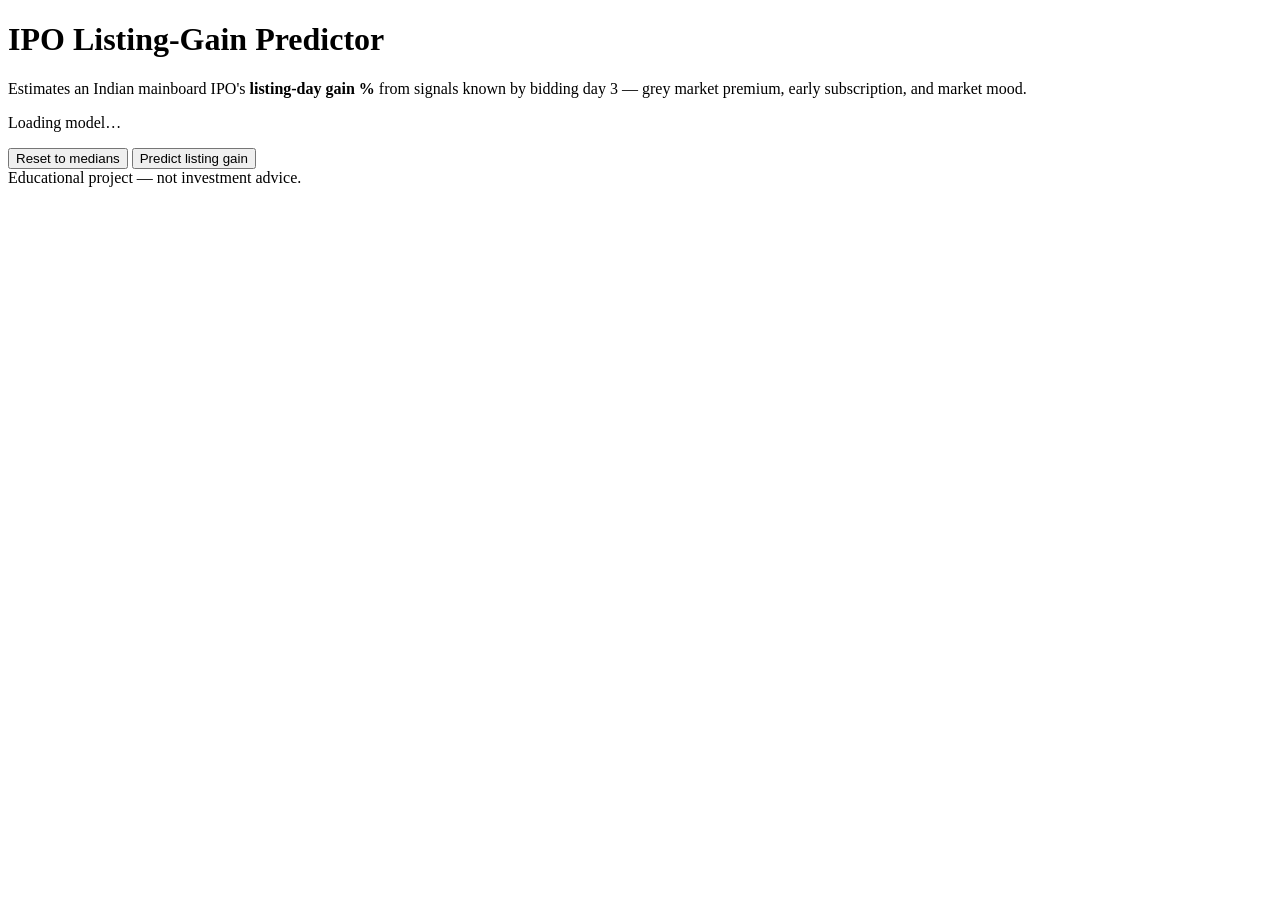
==== app/static/index.html @ 53aa3b26 "Add FastAPI + frontend deployment for IPO listing-gain predictor Train retail GB+RF ensemble (honest" ====
<!DOCTYPE html>
<html lang="en">
<head>
  <meta charset="UTF-8" />
  <meta name="viewport" content="width=device-width, initial-scale=1.0" />
  <title>IPO Listing-Gain Predictor</title>
  <link rel="stylesheet" href="/static/style.css" />
</head>
<body>
  <main class="card">
    <header>
      <h1>IPO Listing-Gain Predictor</h1>
      <p class="subtitle">
        Estimates an Indian mainboard IPO's <strong>listing-day gain&nbsp;%</strong>
        from signals known by bidding day&nbsp;3 — grey market premium, early
        subscription, and market mood.
      </p>
      <p class="accuracy" id="accuracy">Loading model…</p>
    </header>

    <form id="predict-form">
      <div class="grid" id="fields"><!-- inputs injected by script.js --></div>
      <div class="actions">
        <button type="button" id="reset-btn" class="ghost">Reset to medians</button>
        <button type="submit" id="predict-btn">Predict listing gain</button>
      </div>
    </form>

    <section class="result" id="result" hidden>
      <div class="result-number">
        <span id="gain" class="gain">—</span>
        <span class="pm" id="band"></span>
      </div>
      <p class="interpretation" id="interpretation"></p>
      <p class="disclaimer" id="disclaimer"></p>
    </section>

    <footer>
      <span>Educational project — not investment advice.</span>
    </footer>
  </main>

  <script src="/static/script.js"></script>
</body>
</html>
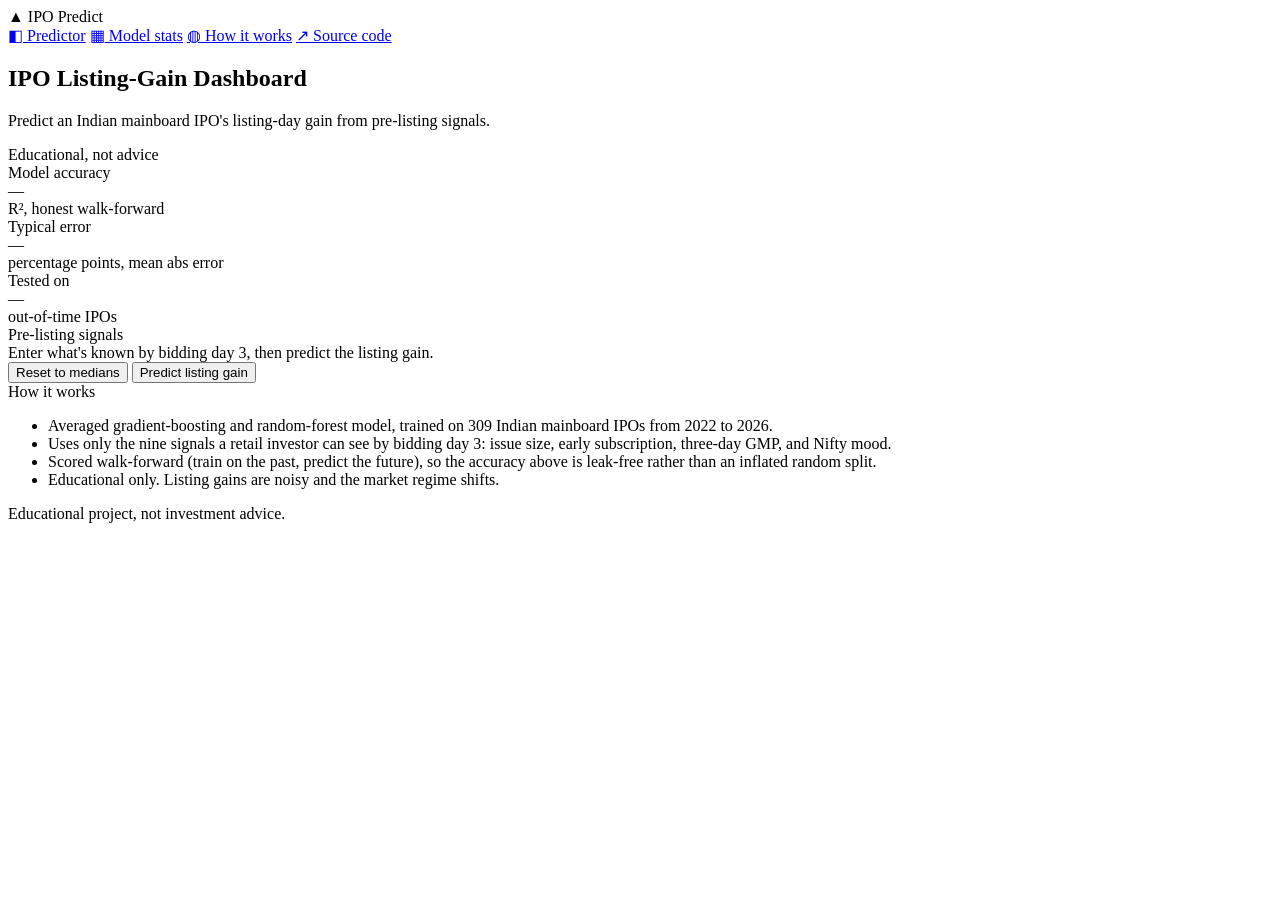
==== commit 27d55182: "Restyle UI to BrickOne theme (DM Sans + Space Grotesk, pastel cards) Port BrickOne's dashboard look:" ====
--- a/app/static/index.html
+++ b/app/static/index.html
@@ -4,41 +4,102 @@
   <meta charset="UTF-8" />
   <meta name="viewport" content="width=device-width, initial-scale=1.0" />
   <title>IPO Listing-Gain Predictor</title>
+  <link rel="preconnect" href="https://fonts.googleapis.com" />
+  <link rel="preconnect" href="https://fonts.gstatic.com" crossorigin />
+  <link href="https://fonts.googleapis.com/css2?family=DM+Sans:wght@400;500&family=Space+Grotesk:wght@500;600;700&display=swap" rel="stylesheet" />
   <link rel="stylesheet" href="/static/style.css" />
 </head>
 <body>
-  <main class="card">
-    <header>
-      <h1>IPO Listing-Gain Predictor</h1>
-      <p class="subtitle">
-        Estimates an Indian mainboard IPO's <strong>listing-day gain&nbsp;%</strong>
-        from signals known by bidding day&nbsp;3 — grey market premium, early
-        subscription, and market mood.
-      </p>
-      <p class="accuracy" id="accuracy">Loading model…</p>
-    </header>
+  <div class="layout">
+    <!-- Sidebar -->
+    <aside class="sidebar">
+      <div class="brand">
+        <span class="brand-icon">▲</span>
+        <span class="brand-name">IPO Predict</span>
+      </div>
 
-    <form id="predict-form">
-      <div class="grid" id="fields"><!-- inputs injected by script.js --></div>
-      <div class="actions">
-        <button type="button" id="reset-btn" class="ghost">Reset to medians</button>
-        <button type="submit" id="predict-btn">Predict listing gain</button>
+      <nav class="nav">
+        <a href="#predictor" class="nav-item active" data-target="predictor"><span class="icon">◧</span> Predictor</a>
+        <a href="#stats" class="nav-item" data-target="stats"><span class="icon">▦</span> Model stats</a>
+        <a href="#how" class="nav-item" data-target="how"><span class="icon">◍</span> How it works</a>
+        <a href="https://github.com/abhnxvj/ipo-listing-gain-predictor" target="_blank" rel="noopener" class="nav-item"><span class="icon">↗</span> Source code</a>
+      </nav>
+
+    </aside>
+
+    <!-- Main -->
+    <main class="main">
+      <div class="topbar">
+        <div class="topbar-left">
+          <h2>IPO Listing-Gain Dashboard</h2>
+          <p>Predict an Indian mainboard IPO's listing-day gain from pre-listing signals.</p>
+        </div>
+        <div class="topbar-right">Educational, not advice</div>
       </div>
-    </form>
 
-    <section class="result" id="result" hidden>
-      <div class="result-number">
-        <span id="gain" class="gain">—</span>
-        <span class="pm" id="band"></span>
+      <div class="content">
+        <!-- Stat cards -->
+        <section id="stats" class="stat-cards">
+          <div class="stat-card green">
+            <div class="stat-lbl">Model accuracy</div>
+            <div class="stat-val" id="stat-r2">—</div>
+            <div class="stat-sub">R², honest walk-forward</div>
+          </div>
+          <div class="stat-card blue">
+            <div class="stat-lbl">Typical error</div>
+            <div class="stat-val" id="stat-mae">—</div>
+            <div class="stat-sub">percentage points, mean abs error</div>
+          </div>
+          <div class="stat-card neutral">
+            <div class="stat-lbl">Tested on</div>
+            <div class="stat-val" id="stat-ntest">—</div>
+            <div class="stat-sub" id="stat-period">out-of-time IPOs</div>
+          </div>
+        </section>
+
+        <!-- Predictor -->
+        <section id="predictor" class="calc-card">
+          <div class="card-header">
+            <div>
+              <div class="card-title">Pre-listing signals</div>
+              <div class="card-sub">Enter what's known by bidding day 3, then predict the listing gain.</div>
+            </div>
+          </div>
+          <form id="predict-form">
+            <div class="param-grid" id="fields"></div>
+            <div class="actions">
+              <button type="button" id="reset-btn" class="btn ghost">Reset to medians</button>
+              <button type="submit" id="predict-btn" class="btn primary">Predict listing gain</button>
+            </div>
+          </form>
+        </section>
+
+        <!-- Result -->
+        <section class="calc-card result" id="result" hidden>
+          <div class="card-header"><div class="card-title">Predicted listing gain</div></div>
+          <div class="result-number">
+            <span id="gain" class="gain">—</span>
+            <span class="pm" id="band"></span>
+          </div>
+          <p class="interpretation" id="interpretation"></p>
+          <p class="disclaimer" id="disclaimer"></p>
+        </section>
+
+        <!-- How it works -->
+        <section id="how" class="calc-card">
+          <div class="card-header"><div class="card-title">How it works</div></div>
+          <ul class="how-list">
+            <li>Averaged gradient-boosting and random-forest model, trained on 309 Indian mainboard IPOs from 2022 to 2026.</li>
+            <li>Uses only the nine signals a retail investor can see by bidding day 3: issue size, early subscription, three-day GMP, and Nifty mood.</li>
+            <li>Scored walk-forward (train on the past, predict the future), so the accuracy above is leak-free rather than an inflated random split.</li>
+            <li>Educational only. Listing gains are noisy and the market regime shifts.</li>
+          </ul>
+        </section>
+
+        <footer class="page-foot">Educational project, not investment advice.</footer>
       </div>
-      <p class="interpretation" id="interpretation"></p>
-      <p class="disclaimer" id="disclaimer"></p>
-    </section>
-
-    <footer>
-      <span>Educational project — not investment advice.</span>
-    </footer>
-  </main>
+    </main>
+  </div>
 
   <script src="/static/script.js"></script>
 </body>
